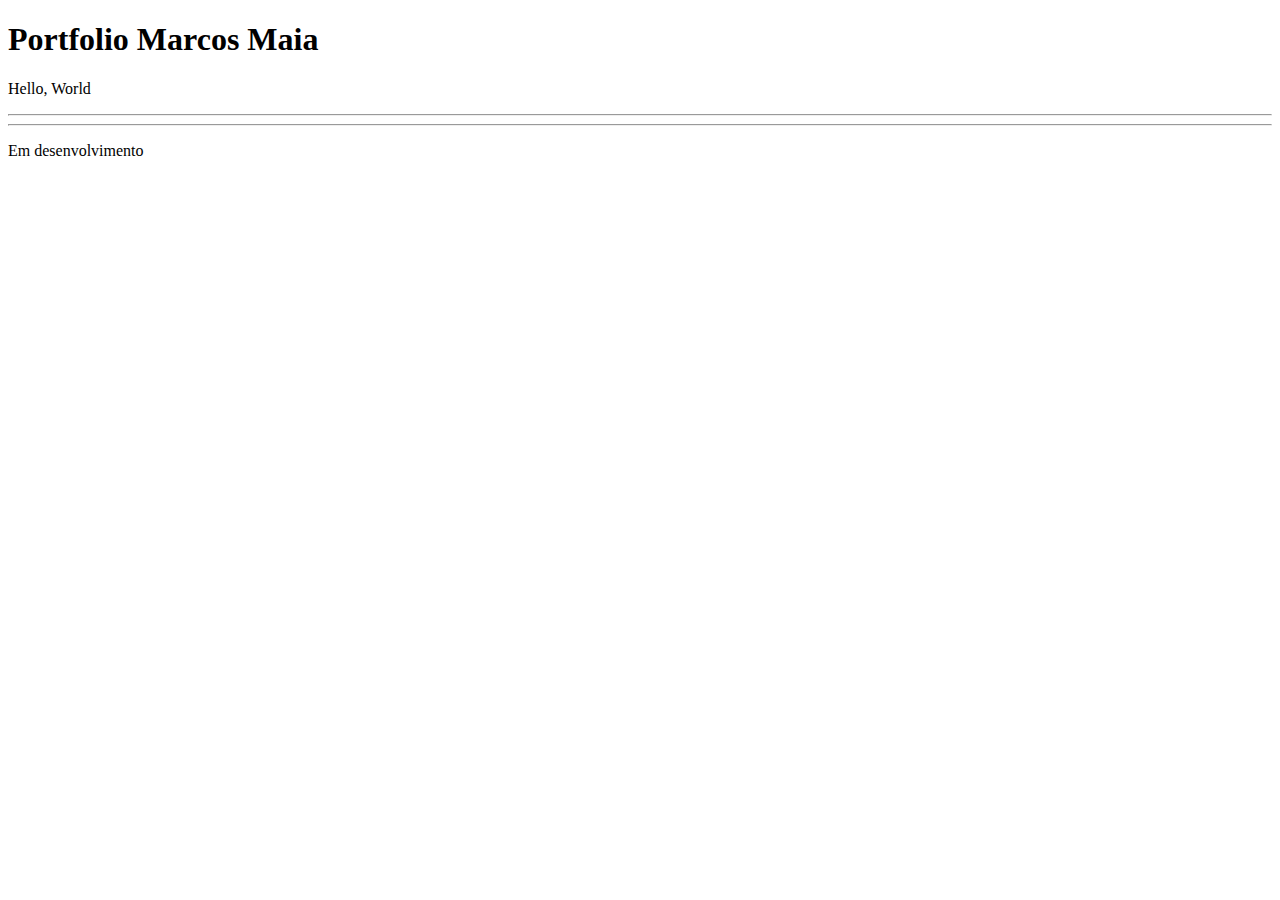
==== index.html @ 346a8303 "helo, world" ====
<!DOCTYPE html>
<html lang="pt-br">
  <head>
    <meta charset="UTF-8" />
    <meta name="viewport" content="width=device-width, initial-scale=1.0" />
    <meta http-equiv="X-UA-Compatible" content="ie=edge" />
    <script src="./src/app.js"></script>
    <link href="./src/style.js" type="text/css" rel="stylesheet" />
    <title>Marcos Maia Dev</title>
  </head>
  <body>

    <h1>Portfolio Marcos Maia</h1>

    <p>Hello, World</p>
    <hr><hr>
    <p>Em desenvolvimento</p>
  </body>
</html>
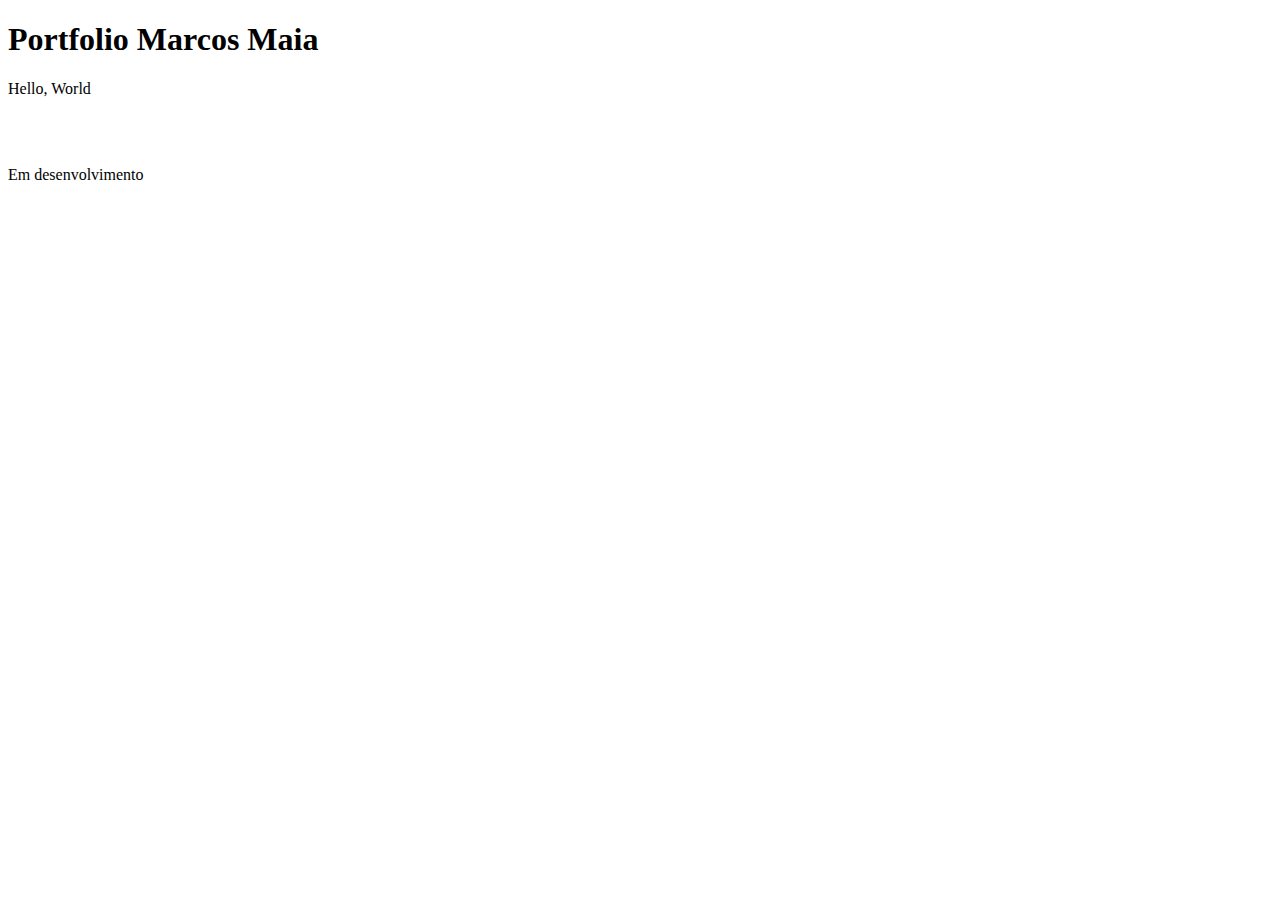
==== commit cf7f722c: "index.html iniciado" ====
--- a/index.html
+++ b/index.html
@@ -13,7 +13,7 @@
     <h1>Portfolio Marcos Maia</h1>
 
     <p>Hello, World</p>
-    <hr><hr>
+    <br><br>
     <p>Em desenvolvimento</p>
   </body>
 </html>
